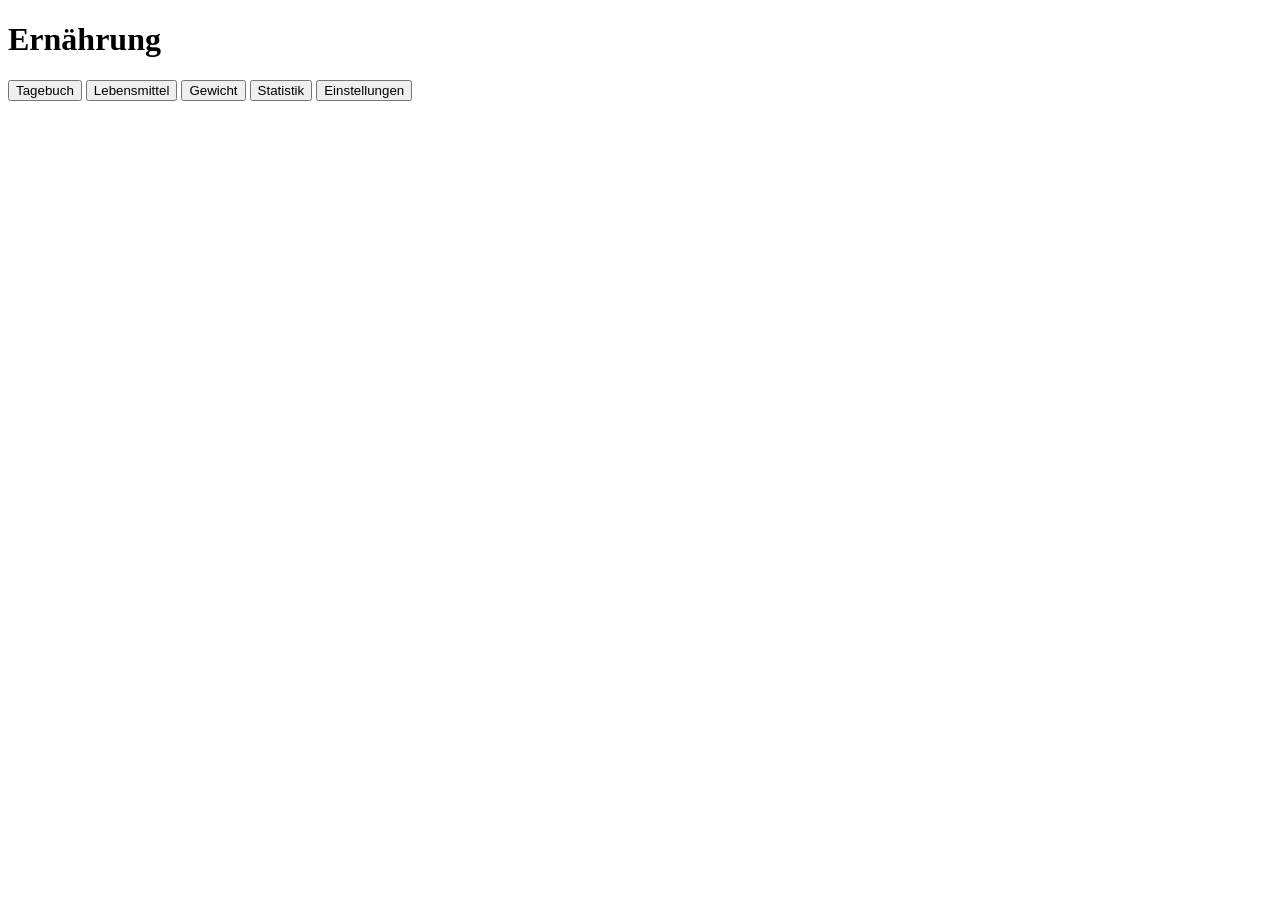
==== mydiet/app/static/index.html @ 05657ff0 "Move foods to their own tab with search, edit and delete Extract the food form so the add-entry dial" ====
<!doctype html>
<html lang="de">
<head>
<meta charset="utf-8">
<meta name="viewport" content="width=device-width,initial-scale=1">
<title>MyDietAssistant</title>
<link rel="stylesheet" href="static/style.css">
</head>
<body>
<header class="appbar">
  <h1>Ernährung</h1>
  <nav id="tabs">
    <button data-tab="diary" class="active">Tagebuch</button>
    <button data-tab="foods">Lebensmittel</button>
    <button data-tab="weight">Gewicht</button>
    <button data-tab="stats">Statistik</button>
    <button data-tab="settings">Einstellungen</button>
  </nav>
  <span id="who" class="muted"></span>
</header>

<main>
  <section id="diary"></section>
  <section id="foods" hidden></section>
  <section id="weight" hidden></section>
  <section id="stats" hidden></section>
  <section id="settings" hidden></section>
</main>

<dialog id="dlg"></dialog>
<script src="static/theme.js"></script>
<script src="static/app.js"></script>
</body>
</html>
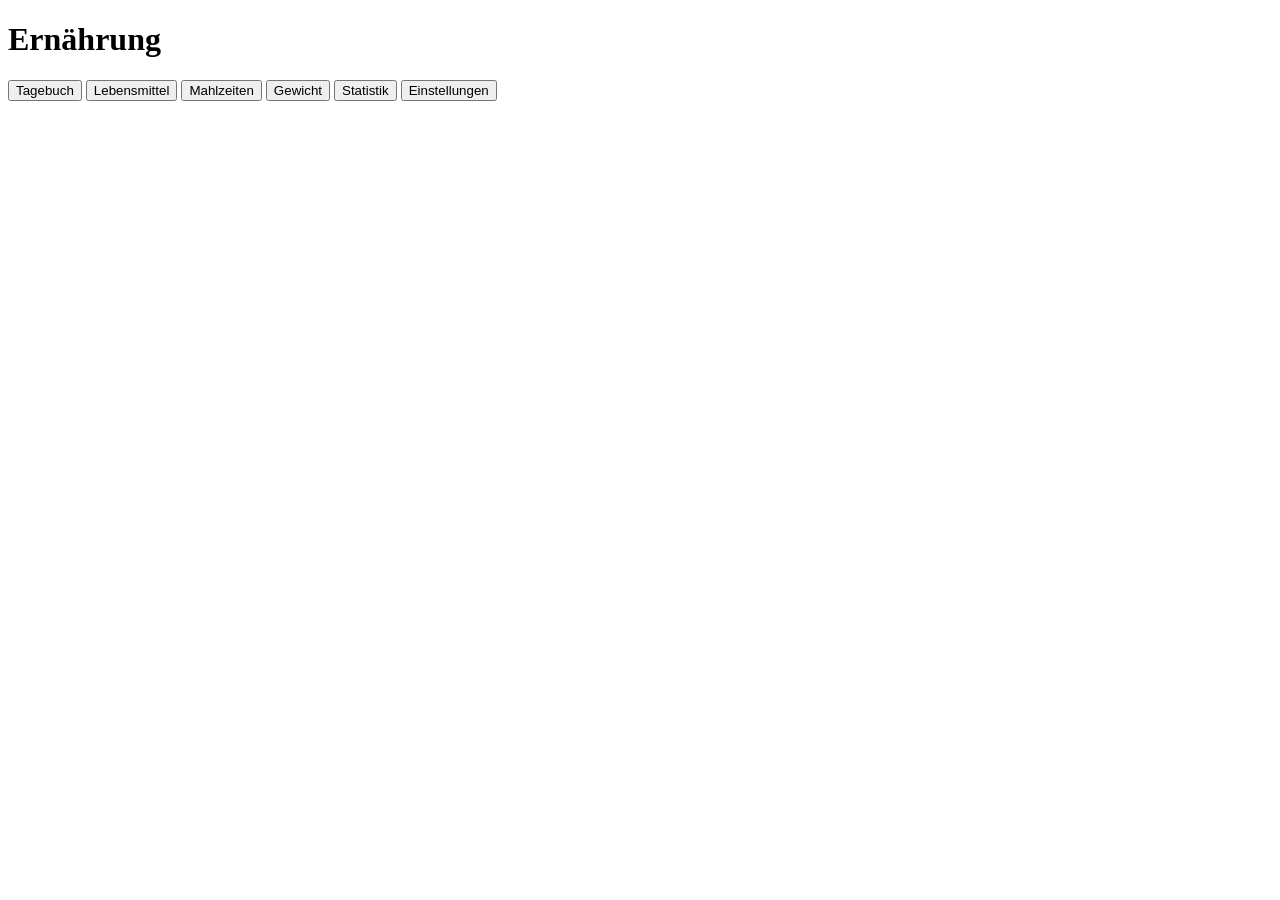
==== commit fe789333: "Add meals page, copy/clear, suggestions, meal visibility rules, README and changelog Co-Authored-By:" ====
--- a/mydiet/app/static/index.html
+++ b/mydiet/app/static/index.html
@@ -12,6 +12,7 @@
   <nav id="tabs">
     <button data-tab="diary" class="active">Tagebuch</button>
     <button data-tab="foods">Lebensmittel</button>
+    <button data-tab="meals">Mahlzeiten</button>
     <button data-tab="weight">Gewicht</button>
     <button data-tab="stats">Statistik</button>
     <button data-tab="settings">Einstellungen</button>
@@ -22,6 +23,7 @@
 <main>
   <section id="diary"></section>
   <section id="foods" hidden></section>
+  <section id="meals" hidden></section>
   <section id="weight" hidden></section>
   <section id="stats" hidden></section>
   <section id="settings" hidden></section>
